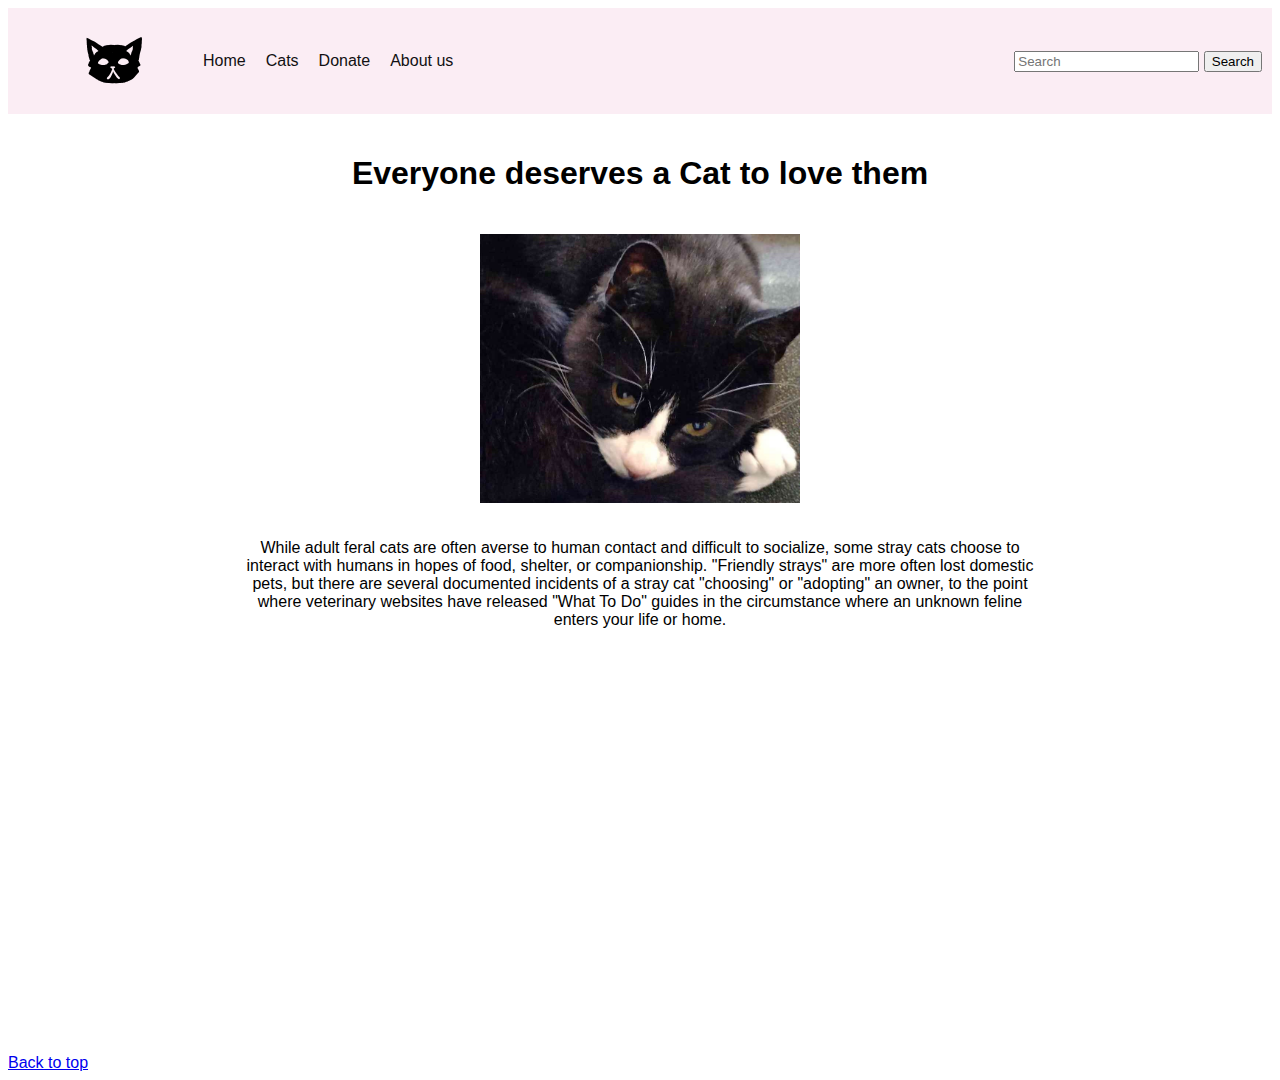
==== homepage.html @ 7eee371d "Took homepage out of pages folder" ====
<!DOCTYPE html>
<html lang="en">

<head>
    <meta charset="UTF-8">
    <meta name="viewport" content="width=device-width, initial-scale=1.0">
    <title>Cat Distribution System</title>
    <link rel="stylesheet" href="../css/styles-ella.css">
</head>

<body>
    <nav id="main-nav">
        <ul>
            <li>
                <a class="navbar-brand" href="../pages/homepage.html">
                    <img src="../images/logo.png" alt="logo" height="50" width="auto">
                </a>
            </li>
            <li><a href="../WebDevelopment24/homepage.html">Home</a></li>
            <li><a href="../pages/cats.html">Cats</a></li>
            <li><a href="../pages/donate.html">Donate</a></li>
            <li><a href="../pages/about.html">About us</a></li>
        </ul>
        <form>
            <input type="text" placeholder="Search" aria-label="Search">
            <button type="submit">Search</button>
        </form>
    </nav>

    <main class="homepage">
        <article id="C1">
            <h1>Everyone deserves a Cat to love them</h1>
            <img src="../images/PeetuHomepage.jpg" class="image1" alt="Black and white cat">
            <p>While adult feral cats are often averse to human contact and difficult to socialize, some stray cats
                choose to interact with humans in hopes of food, shelter, or companionship. "Friendly strays" are more
                often lost domestic pets, but there are several documented incidents of a stray cat "choosing" or
                "adopting" an owner, to the point where veterinary websites have released "What To Do" guides in the
                circumstance where an unknown feline enters your life or home.</p>
        </article>
    </main>

    <footer class="footer">
        <a href="#C1">Back to top</a>
    </footer>

</body>

</html>
---- css/styles-ella.css ----
body{
    font-family: 'Inter', Verdana, Geneva, Tahoma, sans-serif;
}

#main-nav {
    background: #fbedf4;
    display: flex;
    justify-content: space-between;
    align-items: center;
    padding: 10px;
}

#main-nav form {
    margin-left: auto; }

#main-nav ul {
    list-style: none;
    display: flex;
    align-items: center;
}

#main-nav ul li {
    margin-right: 20px;
}

#main-nav a {
    text-decoration: none;
    color: rgb(17, 16, 18);
}

#main-nav a:hover {
    color: rgb(255, 82, 243);
    text-decoration: underline;
}

.homepage {
    display: flex;
    justify-content: center;
    align-items: center;
    flex-direction: column;
    padding: 20px;
    height: 100vh;
}

#C1 {
    text-align: center;
    max-width: 800px;
    margin: auto;
    display: flex;
    flex-direction: column;
    align-items: center;
    height: 100vh;
}

.image1 {
    margin: 20px 0;
    max-width: 40%;
    height: auto; 
}

@media (max-width: 600px) {
    #main-nav {
        flex-direction: column;
        align-items: flex-start;
    }

    #main-nav form {
        margin: 10px 0;
    }

    #main-nav ul {
        margin-top: 10px;
        justify-content: flex-start;
    }

    #main-nav ul li {
        margin-right: 0;
        margin-bottom: 10px;
    }
}
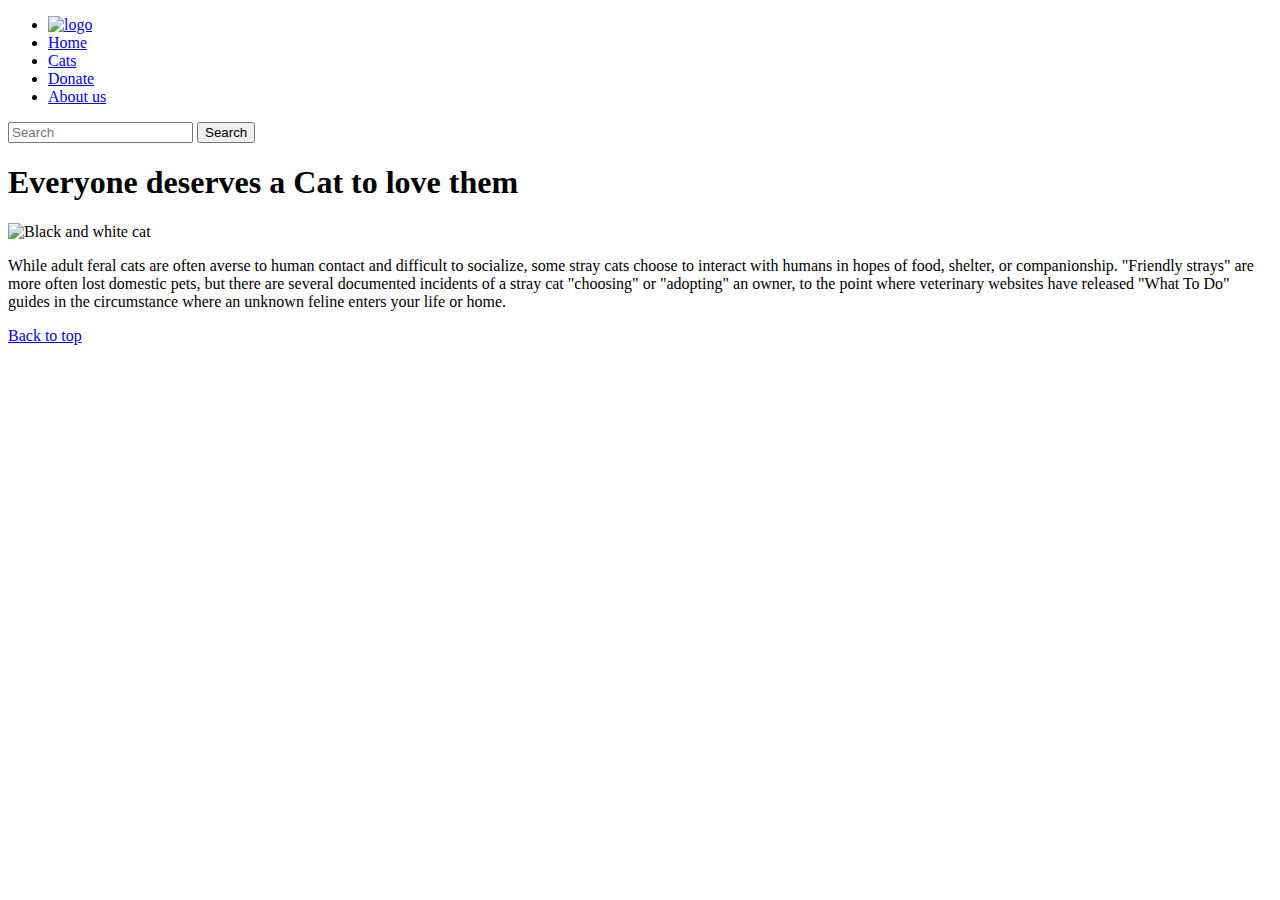
==== commit a80d4dab: "links fixed" ====
--- a/homepage.html
+++ b/homepage.html
@@ -5,7 +5,7 @@
     <meta charset="UTF-8">
     <meta name="viewport" content="width=device-width, initial-scale=1.0">
     <title>Cat Distribution System</title>
-    <link rel="stylesheet" href="../css/styles-ella.css">
+    <link rel="stylesheet" href="../WebDevelopment24/css/styles-ella.css">
 </head>
 
 <body>
@@ -13,13 +13,13 @@
         <ul>
             <li>
                 <a class="navbar-brand" href="../pages/homepage.html">
-                    <img src="../images/logo.png" alt="logo" height="50" width="auto">
+                    <img src="../WebDevelopment24/images/logo.png" alt="logo" height="50" width="auto">
                 </a>
             </li>
             <li><a href="../WebDevelopment24/homepage.html">Home</a></li>
-            <li><a href="../pages/cats.html">Cats</a></li>
-            <li><a href="../pages/donate.html">Donate</a></li>
-            <li><a href="../pages/about.html">About us</a></li>
+            <li><a href="../WebDevelopment24/pages/cats.html">Cats</a></li>
+            <li><a href="../WebDevelopment24/pages/donate.html">Donate</a></li>
+            <li><a href="../WebDevelopment24/pages/about.html">About us</a></li>
         </ul>
         <form>
             <input type="text" placeholder="Search" aria-label="Search">
@@ -30,7 +30,7 @@
     <main class="homepage">
         <article id="C1">
             <h1>Everyone deserves a Cat to love them</h1>
-            <img src="../images/PeetuHomepage.jpg" class="image1" alt="Black and white cat">
+            <img src="../WebDevelopment24/images/PeetuHomepage.jpg" class="image1" alt="Black and white cat">
             <p>While adult feral cats are often averse to human contact and difficult to socialize, some stray cats
                 choose to interact with humans in hopes of food, shelter, or companionship. "Friendly strays" are more
                 often lost domestic pets, but there are several documented incidents of a stray cat "choosing" or
